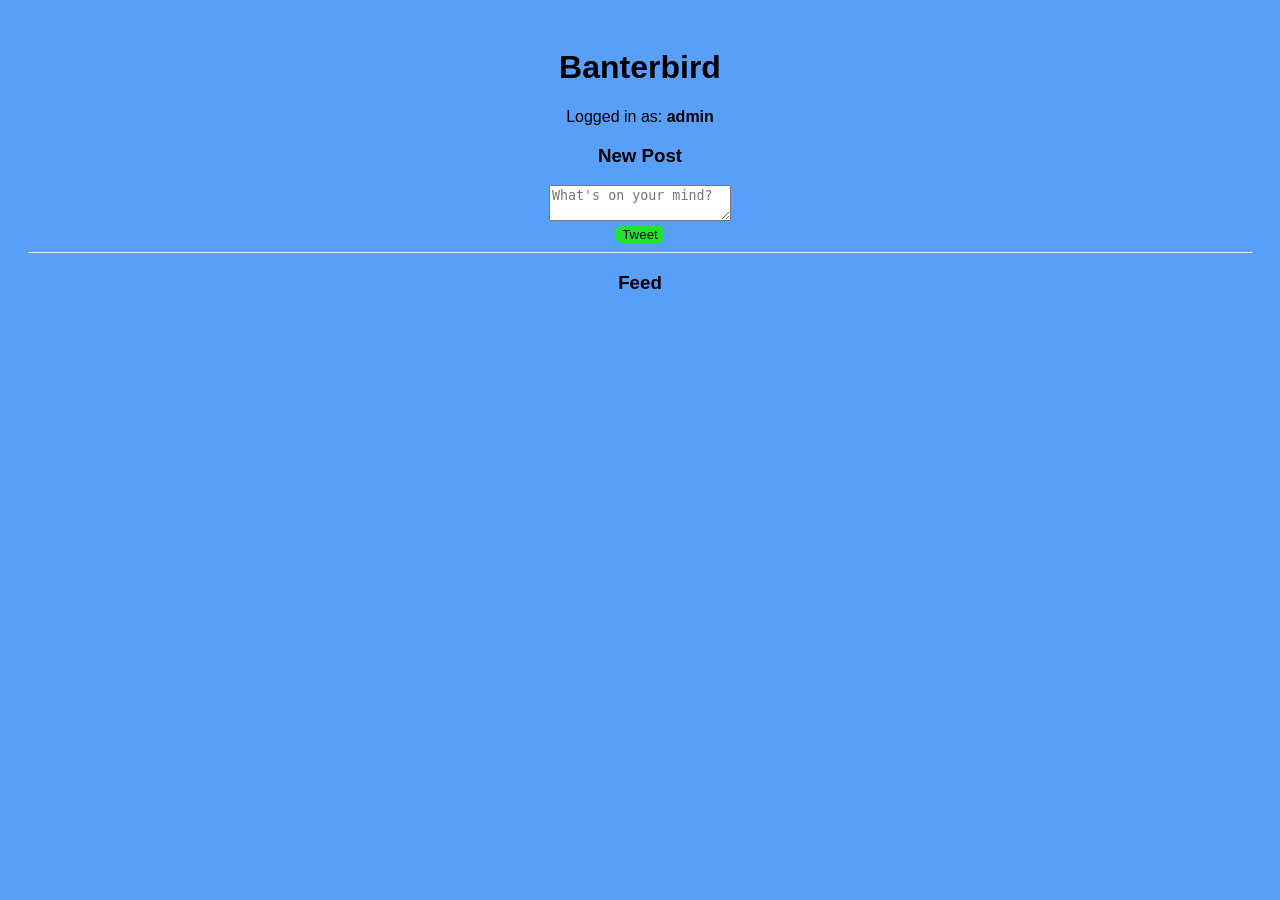
==== templates/index.html @ 391e44bb "Styled varius website elements styled button, text, background, and fonts" ====
<!DOCTYPE html>
<html>
<head>
    <title>Banterbird</title>
    <script src="/static/js/app.js" defer></script>
    <link rel="stylesheet" href="/static\js/css/style.css">

</head>
<body>
    <h1>Banterbird</h1>
    <div>
        Logged in as: <strong id="username">admin</strong>
    </div>
    <div>
        <h3>New Post</h3>
        <textarea id="postInput" placeholder="What's on your mind?"></textarea><br>
        <button onclick="submitPost()">Tweet</button>
    </div>
    <hr>
    <h3>Feed</h3>
    <div id="feed"></div>

    <template id="post-template">
        <div class="post">
            <p><strong class="username"></strong>: <span class="message"></span></p>
            <small class="timestamp"></small>
            <hr>
        </div>
    </template>
</body>
</html>
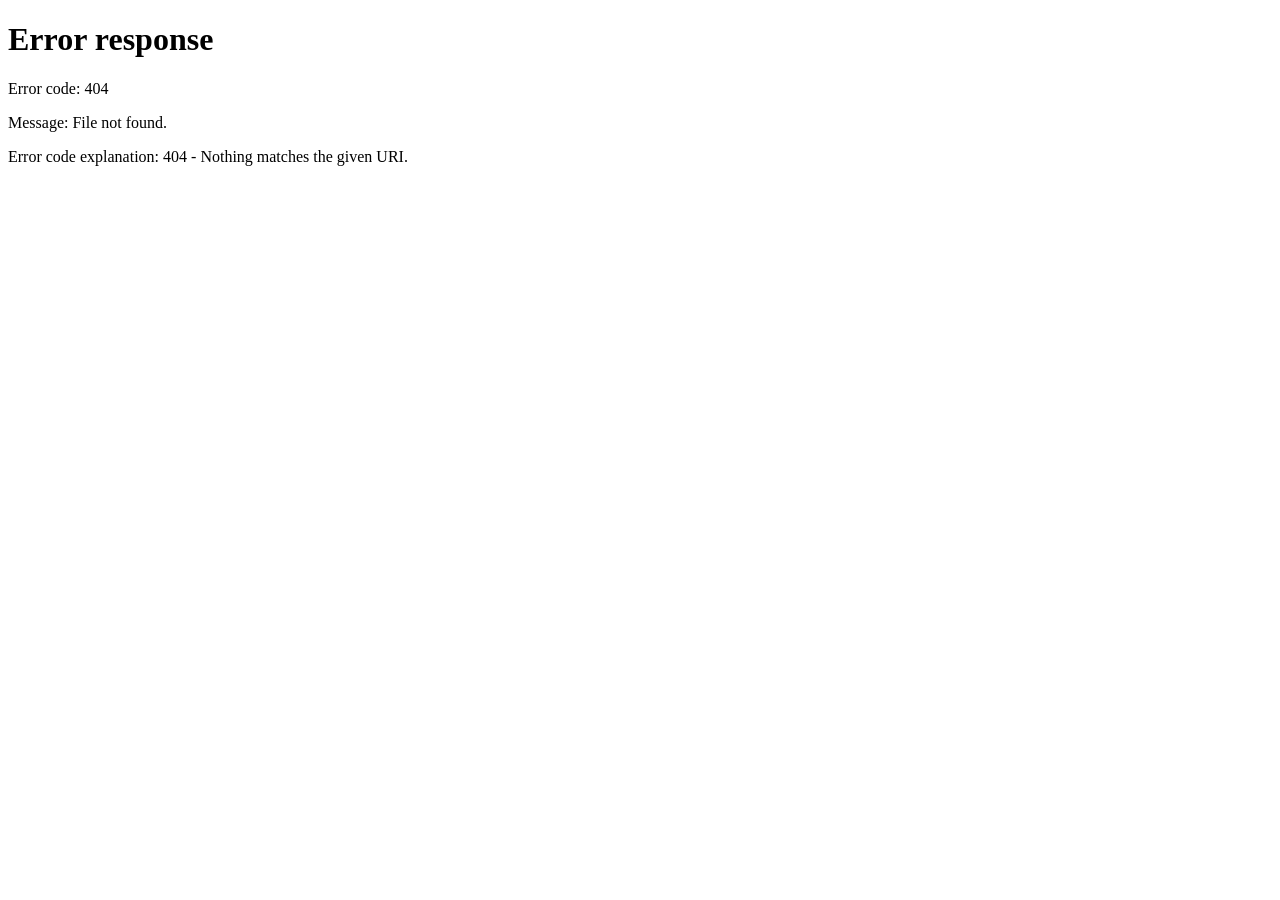
==== commit f4684f33: "Made login page with username input Added a login page and login functionality" ====
--- a/templates/index.html
+++ b/templates/index.html
@@ -9,7 +9,7 @@
 <body>
     <h1>Banterbird</h1>
     <div>
-        Logged in as: <strong id="username">admin</strong>
+        Logged in as: <strong id="username">anonymous</strong>
     </div>
     <div>
         <h3>New Post</h3>
